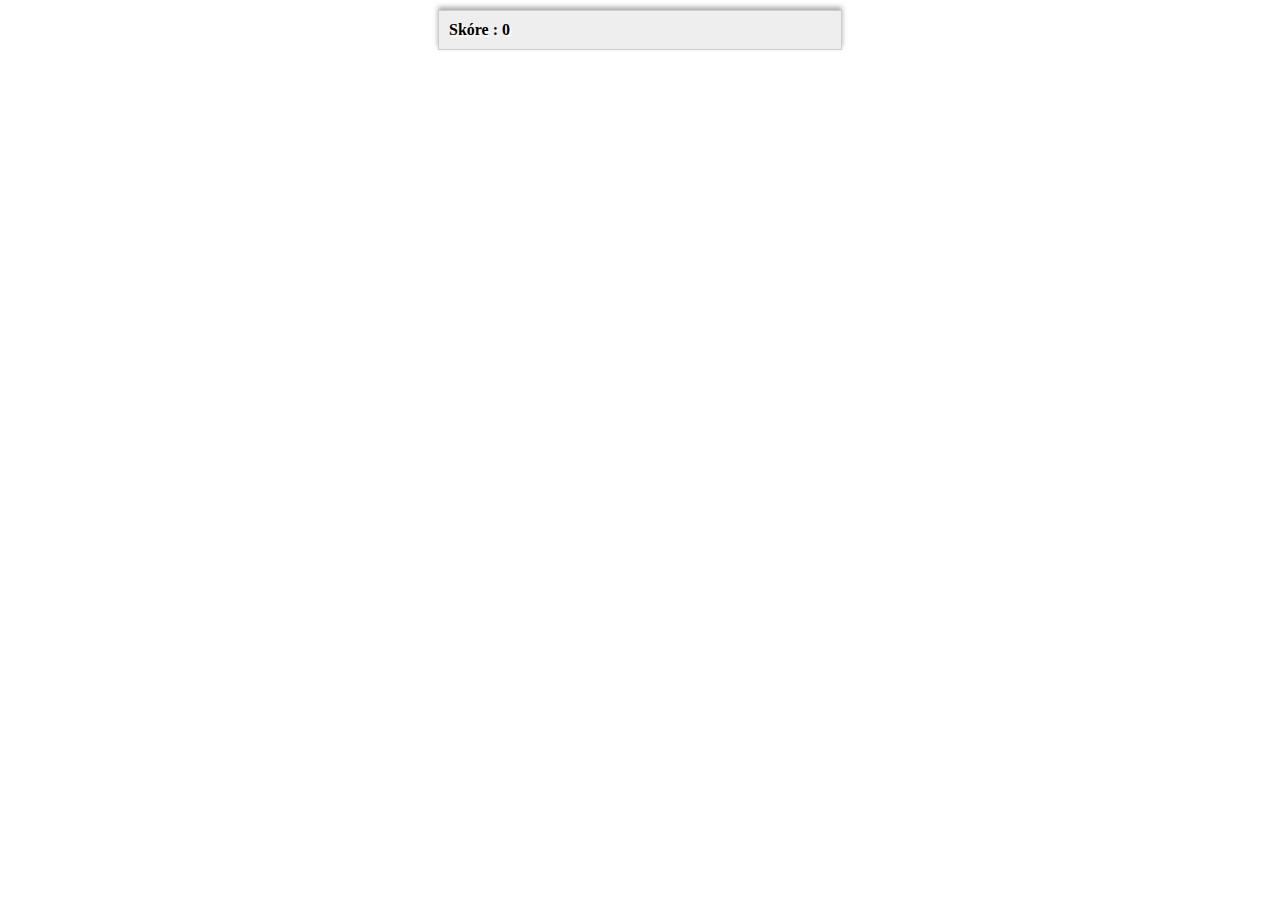
==== index.html @ a4662e3a "Upload local files" ====
﻿<!-- 

Copyright (c) 2013 Jakub Gabčo - jakub.gabco@gmail.com

This software is provided 'as-is', without any express or
implied warranty. In no event will the authors be held
liable for any damages arising from the use of this software.

Permission is granted to anyone to use this software for any purpose,
including commercial applications, and to alter it and redistribute
it freely, subject to the following restrictions:

1. The origin of this software must not be misrepresented;
   you must not claim that you wrote the original software.
   If you use this software in a product, an acknowledgment
   in the product documentation would be appreciated but
   is not required.

2. Altered source versions must be plainly marked as such,
   and must not be misrepresented as being the original software.

3. This notice may not be removed or altered from any
   source distribution.



-->
<!DOCTYPE html>
<html>
	<head>
		<link rel="stylesheet" media="all" href="style.css"/>
		<script src="jquery-1.7.js"></script>
		<script src="snake.js"></script>
	</head>
	<body>
		<div id="scoreBoard">Skóre : 0</div>
    	<div class="gameOver" style="display:none">Posral si to !</div> 
	</body>
</html>
---- style.css ----
﻿/*

Copyright (c) 2013 Jakub Gabčo - jakub.gabco@gmail.com

This software is provided 'as-is', without any express or
implied warranty. In no event will the authors be held
liable for any damages arising from the use of this software.

Permission is granted to anyone to use this software for any purpose,
including commercial applications, and to alter it and redistribute
it freely, subject to the following restrictions:

1. The origin of this software must not be misrepresented;
   you must not claim that you wrote the original software.
   If you use this software in a product, an acknowledgment
   in the product documentation would be appreciated but
   is not required.

2. Altered source versions must be plainly marked as such,
   and must not be misrepresented as being the original software.

3. This notice may not be removed or altered from any
   source distribution.



*/
*{
	padding:0;
	margin:0
}
html{
	text-align:center;
}
body{
	width:900px;
	margin:10px auto 0 auto;
	font-family:trebuchet ms;
	text-align:left;
	position:realtive;
}
.container h3{
	margin:10px 0;
}
.clear{
	clear:both;
}
.none{
	display:none
}
table{
	margin:0 auto 10px auto;
	border:1px solid #ccc;
	box-shadow:3px 3px 10px #999;
}
td{
	width:6px;
	height:6px;
	border:1px solid #fff;
	cellpadding:0;
	cellspacing:0;
}
td.snakeCell{
	background:white;
	-moz-border-radius:5px;
	border:1px solid #000;
	box-shadow:1px 1px 1px #aaa;
	border-radius:100%;
}
td.snakeHead{
	background:green;
	-moz-border-radius:5px;
	border:1px solid black;
}	
td.fruitCell{
	background:green;
	-moz-border-radius:5px;
	border:1px solid green;
	box-shadow:1px 1px 1px #aaa;
	border-radius:5px;
}

#scoreBoard{
	text-shadow:2px 2px 1px #fff;
	box-shadow:0 -3px 5px #aaa;
	width:382px;
	margin:5px auto 0 auto;
	border:1px solid #ccc;
	background:#eee;
	font-weight:bold;
	padding:10px;
}
.gameOver{
	font-weight:bold;
	text-shadow:2px 2px 1px #fff;
	position:absolute;
	top:0;
	left:550px;
	background:#eee;
	color:green;
	width:70px;
	border:50px solid #eee;
	text-align:center;
	-moz-border-radius:90px;
	-webkit-border-radius:90px;
	border-radius:90px;
	box-shadow:3px 3px 10px #999;
}
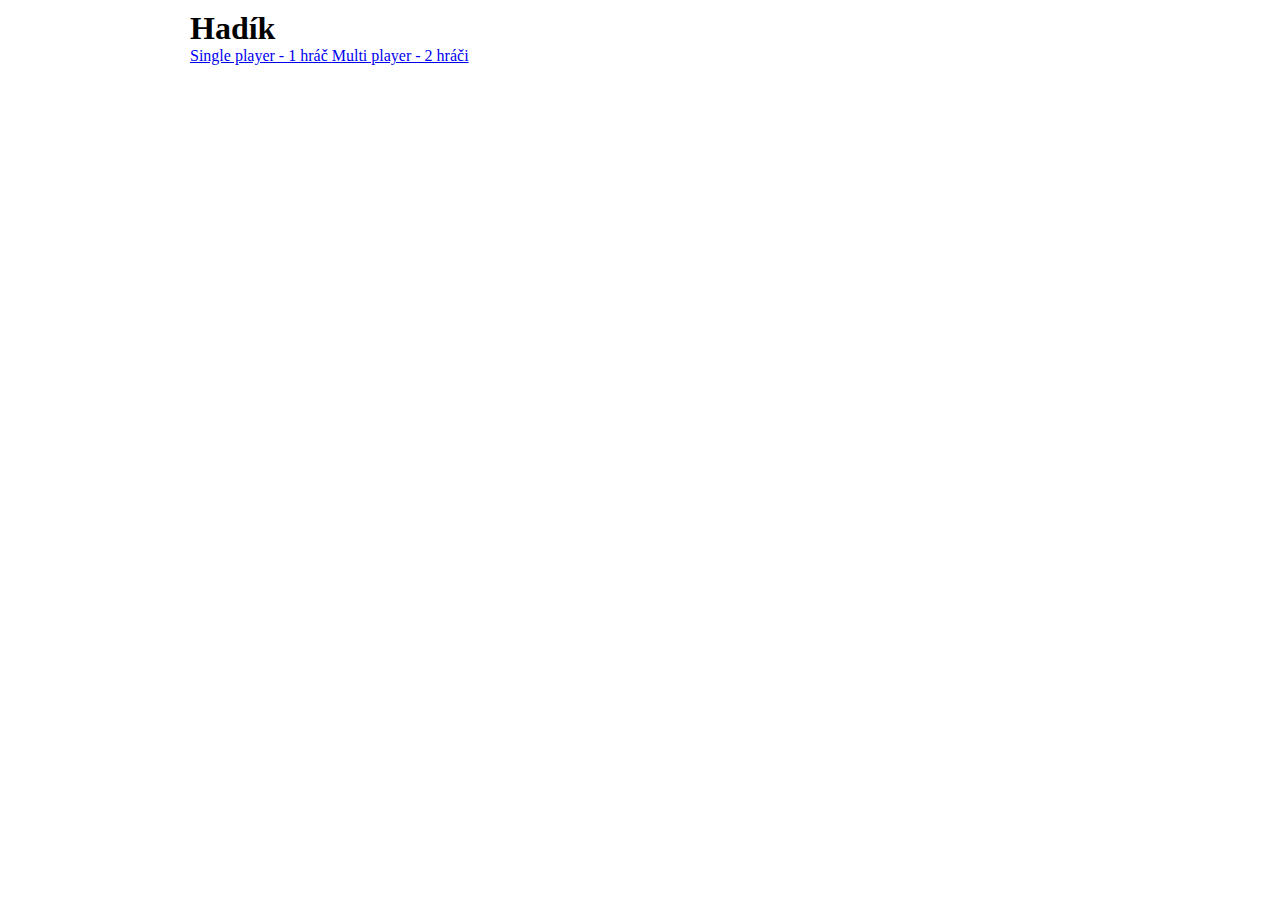
==== commit 138ed3cf: "Make a structure" ====
--- a/index.html
+++ b/index.html
@@ -29,11 +29,11 @@
 <html>
 	<head>
 		<link rel="stylesheet" media="all" href="style.css"/>
-		<script src="jquery-1.7.js"></script>
-		<script src="snake.js"></script>
+		<title>Hry pre dvoch</title>
 	</head>
 	<body>
-		<div id="scoreBoard">Skóre : 0</div>
-    	<div class="gameOver" style="display:none">Posral si to !</div> 
+		<h1>Hadík</h1>
+		<a href="singlesnake.html"> Single player - 1 hráč </a>
+		<a href="multiplayersnake.html">Multi player - 2 hráči</a>
 	</body>
 </html>